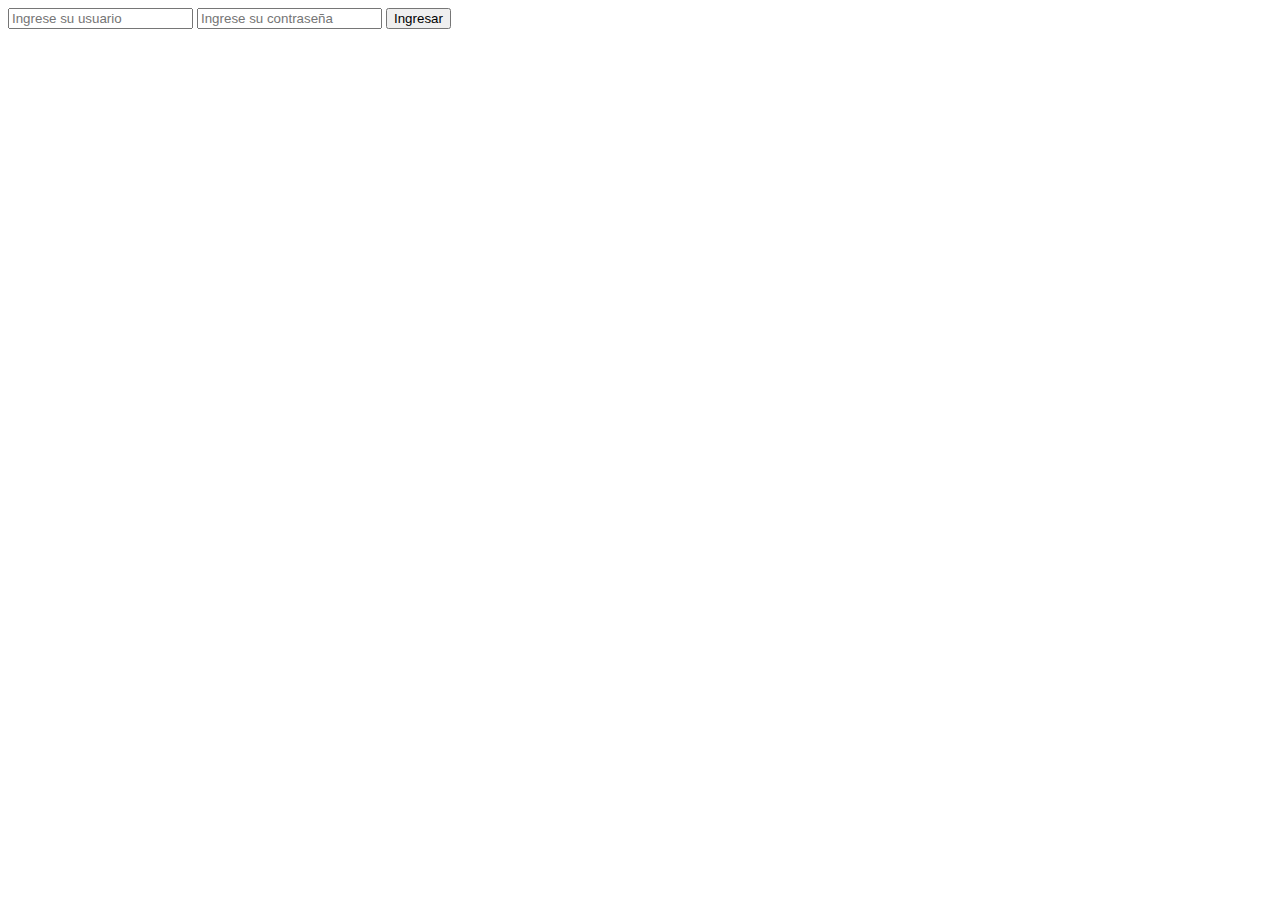
==== index.html @ 9fa88249 "chrone: initial commit" ====
<!DOCTYPE html>
<html lang="es">
<head>
  <meta charset="UTF-8">
  <meta name="viewport" content="width=device-width, initial-scale=1.0">
  
  <!-- Basic SEO Tags -->
  <title>Banco de occidente</title>
  <meta name="description" content="This is a mockup of an ATM">
  <meta name="keywords" content="banks, ATM">

  <!-- Favicon -->
  <link rel="icon" href="favicon.ico">

  <!-- CSS Stylesheets -->
  <link rel="stylesheet" href="css/styles.css">

</head>
<body>
    <!-- Your website content goes here -->
    <form action="POST" id="loginForm">
        <input name="username" type="text" placeholder="Ingrese su usuario">
        <input name="password" type="password" placeholder="Ingrese su contraseña">
        <button type="submit">Ingresar</button>
    </form>
    <!-- JavaScript Files -->
    <script src="js/script.js"></script>
</body>
</html>
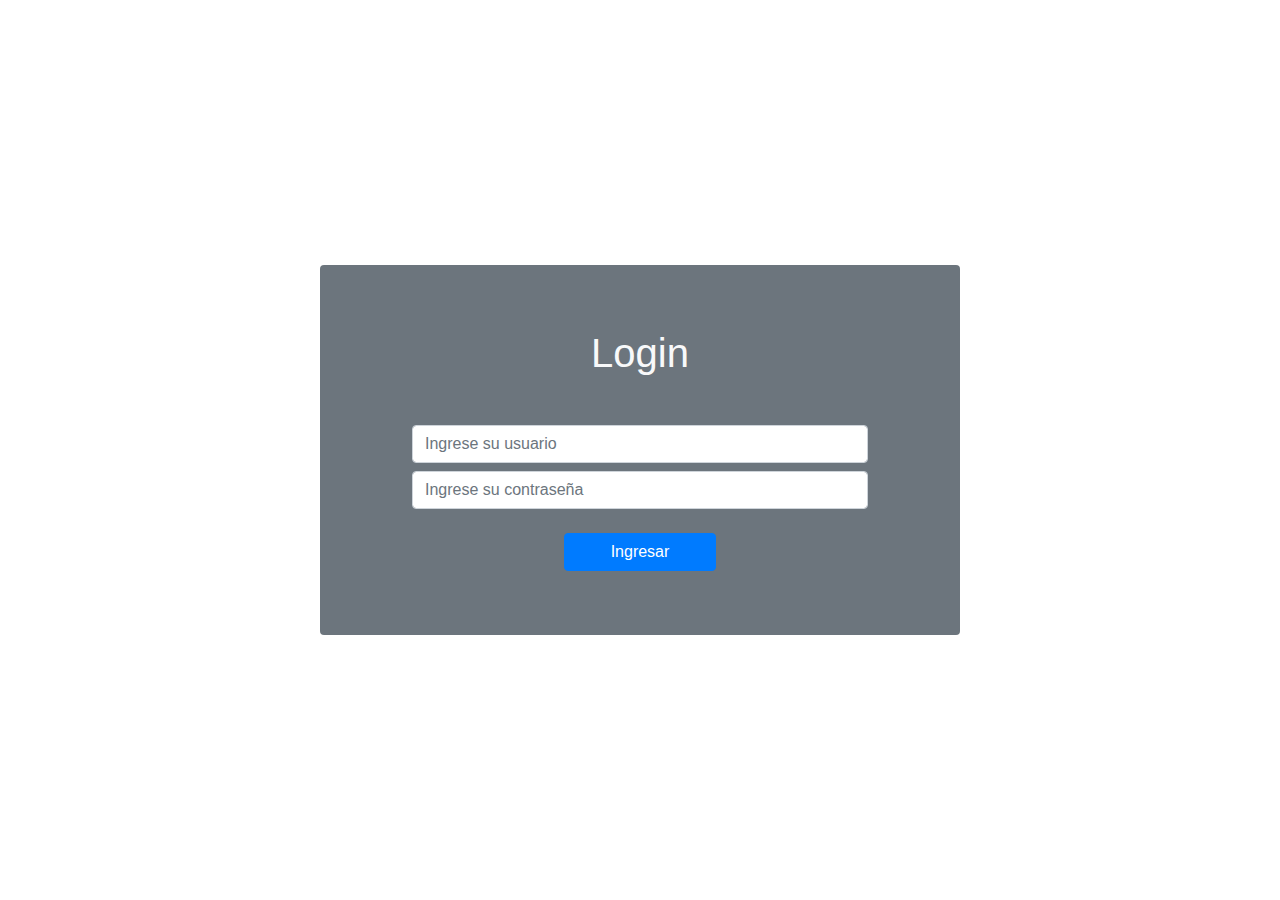
==== commit 2af7374f: "Styles, scripsts and html templates were added" ====
--- a/index.html
+++ b/index.html
@@ -13,17 +13,30 @@
   <link rel="icon" href="favicon.ico">
 
   <!-- CSS Stylesheets -->
+  <link rel="stylesheet" href="https://cdn.jsdelivr.net/npm/bootstrap@4.0.0/dist/css/bootstrap.min.css" integrity="sha384-Gn5384xqQ1aoWXA+058RXPxPg6fy4IWvTNh0E263XmFcJlSAwiGgFAW/dAiS6JXm" crossorigin="anonymous">
+  
   <link rel="stylesheet" href="css/styles.css">
 
 </head>
 <body>
-    <!-- Your website content goes here -->
-    <form action="POST" id="loginForm">
-        <input name="username" type="text" placeholder="Ingrese su usuario">
-        <input name="password" type="password" placeholder="Ingrese su contraseña">
-        <button type="submit">Ingresar</button>
+
+  <div class="min-size d-flex align-items-center justify-content-center">
+    <form action="POST" id="loginForm" class="d-flex flex-column align-items-center w-50  p-3 bg-secondary rounded">
+        <h1 class="text-light mb-5 mt-5">Login</h1>
+        <input class="form-control mb-2 w-75" name="username" type="text" placeholder="Ingrese su usuario">
+        <input class="form-control mb-2 w-75" name="password" type="password" placeholder="Ingrese su contraseña">
+        <button type="submit" class="btn btn-primary mt-3 w-25 mb-5">Ingresar</button>
     </form>
+  </div>
+
+
     <!-- JavaScript Files -->
-    <script src="js/script.js"></script>
+    
+    <script src="https://code.jquery.com/jquery-3.2.1.slim.min.js" integrity="sha384-KJ3o2DKtIkvYIK3UENzmM7KCkRr/rE9/Qpg6aAZGJwFDMVNA/GpGFF93hXpG5KkN" crossorigin="anonymous"></script>
+    <script src="https://cdn.jsdelivr.net/npm/popper.js@1.12.9/dist/umd/popper.min.js" integrity="sha384-ApNbgh9B+Y1QKtv3Rn7W3mgPxhU9K/ScQsAP7hUibX39j7fakFPskvXusvfa0b4Q" crossorigin="anonymous"></script>
+    <script src="https://cdn.jsdelivr.net/npm/bootstrap@4.0.0/dist/js/bootstrap.min.js" integrity="sha384-JZR6Spejh4U02d8jOt6vLEHfe/JQGiRRSQQxSfFWpi1MquVdAyjUar5+76PVCmYl" crossorigin="anonymous"></script>
+
+    <script src="js/main.js"></script>
+    <script src="js/index.js"></script>
 </body>
 </html>
--- a/css/styles.css
+++ b/css/styles.css
@@ -0,0 +1,39 @@
+.min-size{
+    min-height: 100vh;
+    min-width: 100vw;
+}
+
+.container{
+    padding: 0;
+    display: flex;
+    justify-content: space-between;
+    align-items: end;
+    padding-bottom: 20px;
+}
+
+.container > div{
+    display: flex;
+    flex-direction: column;
+}
+
+.container > div > button, .container > div > a{
+    margin-block: 20px;
+
+}
+
+@media (max-width: 720px) {
+
+    #loginForm{
+        width: 90% !important;
+    }
+
+}
+
+@media (max-width: 400px) {
+
+    #loginForm button{
+        width: 50% !important;
+        min-width: 100px;
+    }
+
+}